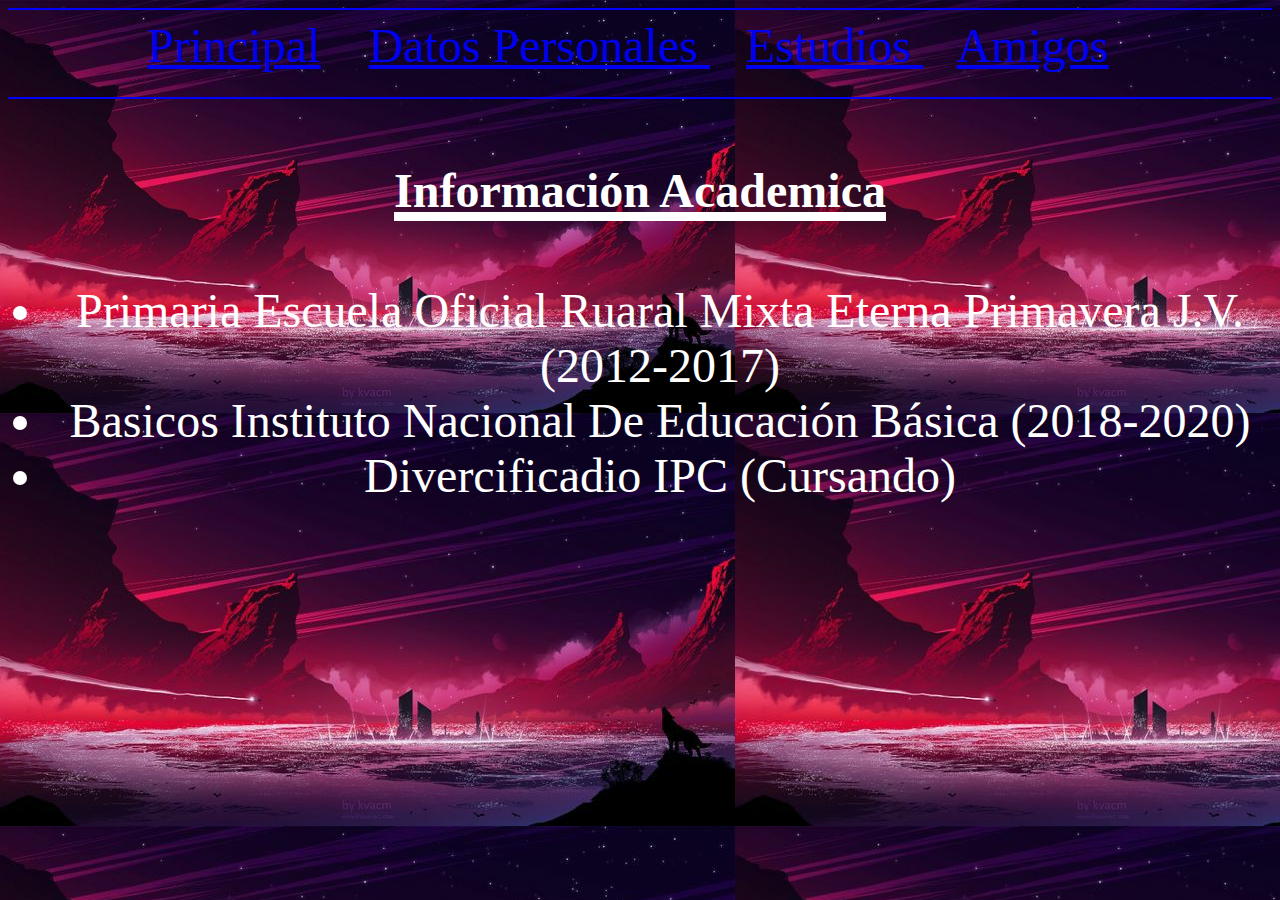
==== estudios.html @ 258f82f7 "redsocial" ====
<html>
<head>
<title>Pagina de mi propiedad</title>
</head>
<body background="fondo.jpg" background:no-repeat>
<hr color = "blue">
<center>
    <font color="white" size="10pt"><a href="principal.html">Principal</a> &nbsp;&nbsp;
    <font color="white" size="10pt"><a href="uno.html">Datos Personales </a>&nbsp;&nbsp;</font>
    <font color="white" size="10pt"><a href="estudios.html">Estudios </a>&nbsp;&nbsp;</font>
    <font color="white" size="10pt"><a href="amigos.html">Amigos</a>&nbsp;&nbsp;</font>
    
   
    <hr color = "blue">
    <h1><u><center> <font color="white" size="10pt"><a name="aboutme">Información Academica</a><br></font></center></h1></u>
  <ul>
<li><font color="white" size="10pt">Primaria Escuela Oficial Ruaral Mixta Eterna Primavera J.V.(2012-2017)</font><br>
<li><font color="white" size="10pt">Basicos Instituto Nacional De Educación Básica (2018-2020)</font><br>
<li><font color="white" size="10pt">Divercificadio IPC (Cursando)</font><br>
</ul>
</body>
</html>
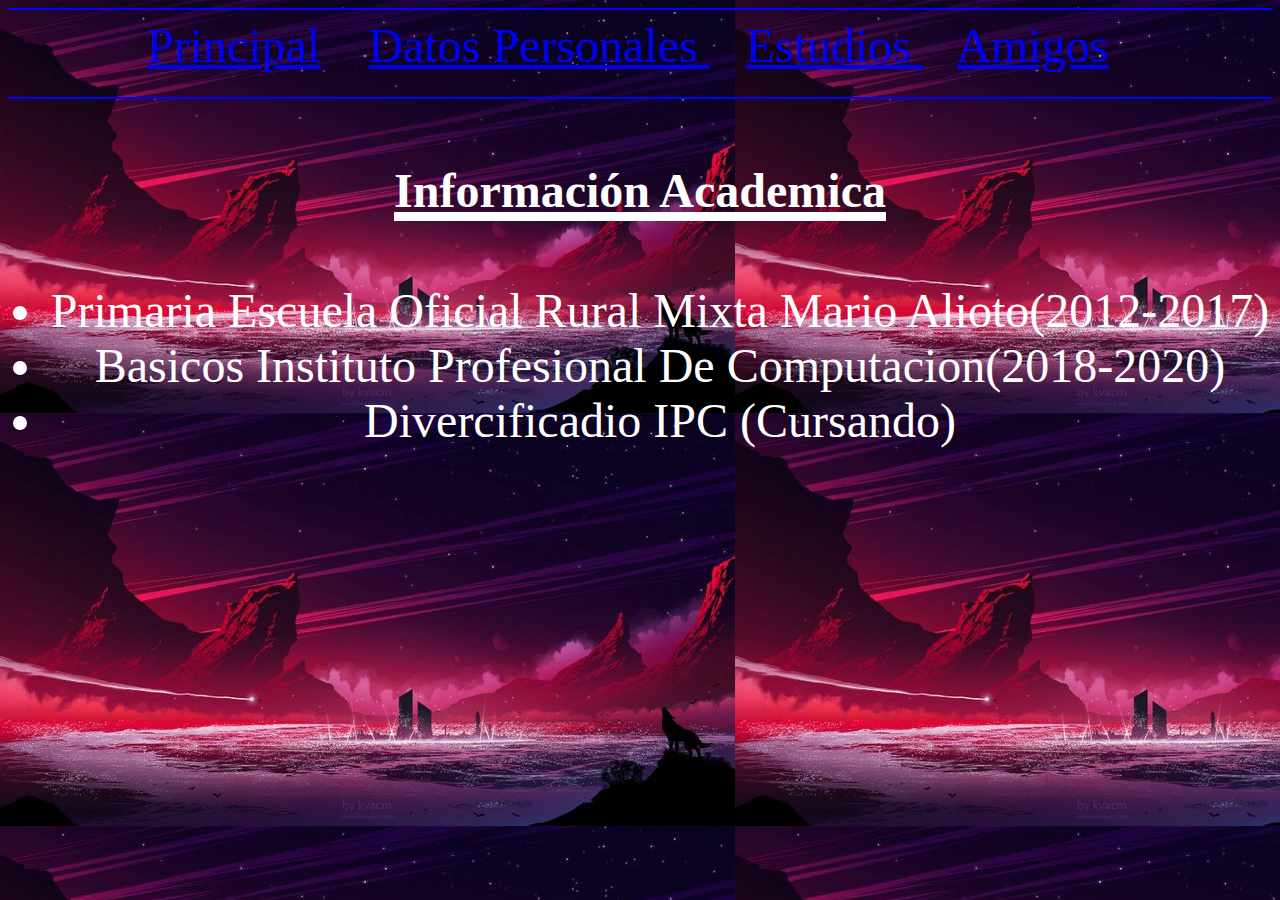
==== commit 58f0dd6b: "Update estudios.html" ====
--- a/estudios.html
+++ b/estudios.html
@@ -14,9 +14,9 @@
     <hr color = "blue">
     <h1><u><center> <font color="white" size="10pt"><a name="aboutme">Información Academica</a><br></font></center></h1></u>
   <ul>
-<li><font color="white" size="10pt">Primaria Escuela Oficial Ruaral Mixta Eterna Primavera J.V.(2012-2017)</font><br>
-<li><font color="white" size="10pt">Basicos Instituto Nacional De Educación Básica (2018-2020)</font><br>
+<li><font color="white" size="10pt">Primaria Escuela Oficial Rural Mixta Mario Alioto(2012-2017)</font><br>
+<li><font color="white" size="10pt">Basicos Instituto Profesional De Computacion(2018-2020)</font><br>
 <li><font color="white" size="10pt">Divercificadio IPC (Cursando)</font><br>
 </ul>
 </body>
-</html>+</html>
